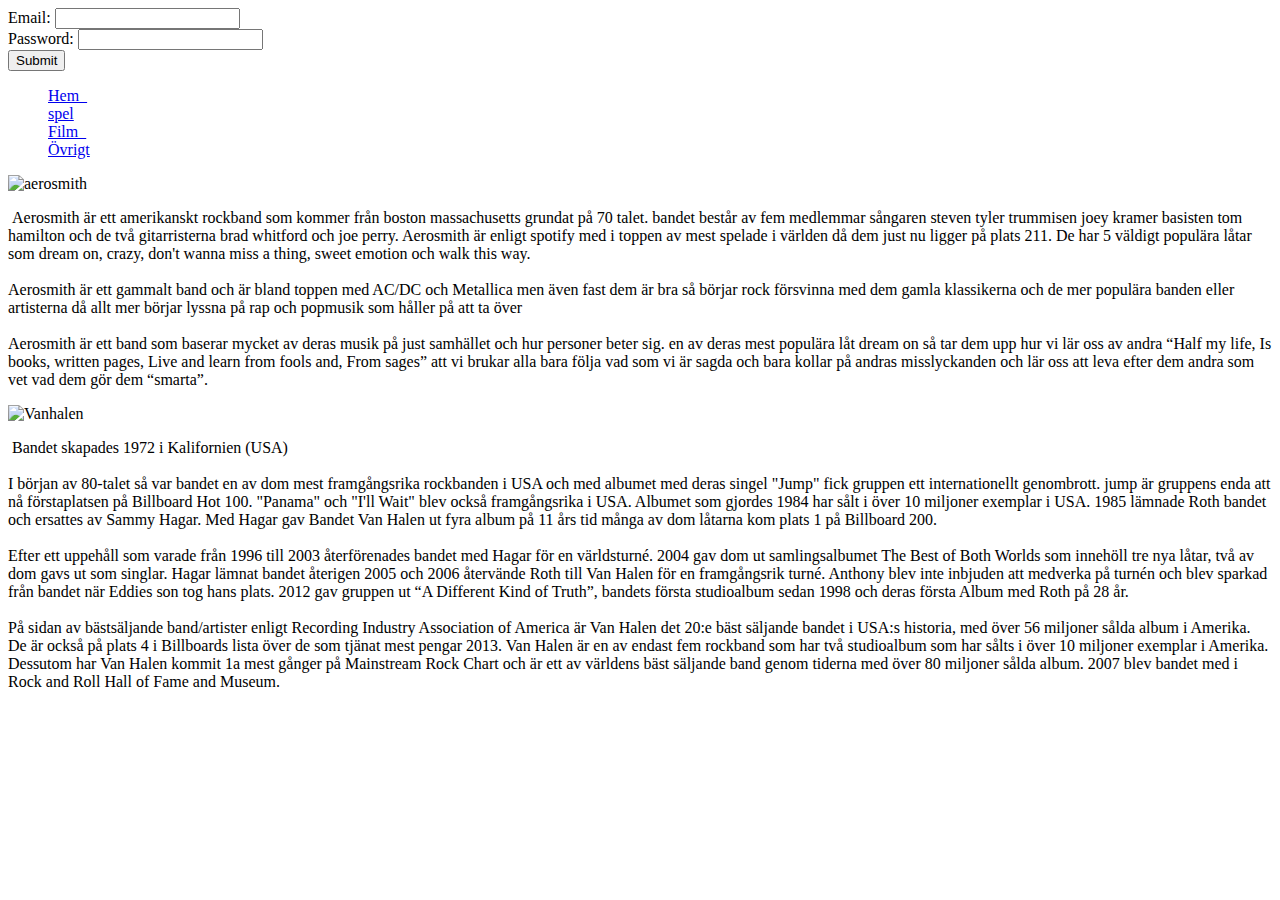
==== musik.html @ 3a6ad3c8 "Update musik.html" ====
<!DOCTYPE html>
<html lang="sv">
  <head>
    <meta charset="utf-8"/>
    <title>spel - Hemsida</title>
    <link rel="stylesheet" href="musik.css"/>
    <meta http-equiv="X-UA-Compatible" content="IE=edge">
  </head>

    <body class="startpage">
      <form action="/action_page.php">
        <div class="passwerd">
          Email: <input type="text" name="email"><br>
          Password: <input type="password" name="pwd" maxlength="8"><br>
          <input type="submit">
        </div>
      </form>
      <header>

    <nav class="navbar">
  <ul class="navbar-nav" style="list-style-type:none">

    <li class="nav-item">
      <a class="nav-link" href="Index.html">Hem &nbsp;</a>
    </li>

    <li class="nav-item">
      <a class="nav-link" href="spel.html">spel</a>
    </li>

    <li class="nav-item">
      <a class="nav-link" href="film.html">Film &nbsp;</a>
    </li>

    <li class="nav-item">
      <a class="nav-link" href="3col.html">Övrigt</a>
    </li>
  </ul>

</nav>
      </header>


      <div class="temp">
        <div class="hwrap">
          <img class="Band" alt="aerosmith" src="https://data.whicdn.com/images/189453032/large.jpg">
          <p>&nbsp;Aerosmith är ett amerikanskt rockband som kommer från boston massachusetts grundat på 70 talet. bandet består av fem medlemmar sångaren steven tyler trummisen joey kramer basisten tom hamilton och de två gitarristerna brad whitford och joe perry.
Aerosmith är enligt spotify med i toppen av mest spelade i världen då dem just nu ligger på plats 211. De har 5 väldigt populära låtar som dream on, crazy, don't wanna miss a thing, sweet emotion och walk this way.<br><br>

Aerosmith är ett gammalt band och är bland toppen med AC/DC och Metallica men även fast dem är bra så börjar rock försvinna med dem gamla klassikerna och de mer populära banden eller artisterna då allt mer börjar lyssna på rap och popmusik som håller på att ta över<br><br>

Aerosmith är ett band som baserar mycket av deras musik på just samhället och hur personer beter sig. en av deras mest populära låt dream on så tar dem upp hur vi lär oss av andra “Half my life, Is books, written pages, Live and learn from fools and, From sages” att vi brukar alla bara följa vad som vi är sagda och bara kollar på andras misslyckanden och lär oss att leva efter dem andra som vet vad dem gör dem “smarta”.


          </p>
        </div>
      </div>
      <div class="Fallout1">

      </div>
      <div class="temp">
        <div class="hwrap">
          <img class="Band" alt="Vanhalen" src="https://i.ebayimg.com/images/g/fPgAAOSw3gJZJyTX/s-l300.png">
          <p>&nbsp;Bandet skapades 1972 i Kalifornien (USA)<br><br>
I början av 80-talet så var bandet en av dom mest framgångsrika rockbanden i USA och med albumet med deras singel "Jump" fick gruppen ett internationellt genombrott. jump är gruppens enda att nå förstaplatsen på Billboard Hot 100. "Panama" och "I'll Wait" blev också framgångsrika i USA. Albumet som gjordes 1984 har sålt i över 10 miljoner exemplar i USA. 1985 lämnade Roth bandet och ersattes av Sammy Hagar. Med Hagar gav Bandet Van Halen ut fyra album på 11 års tid många av dom låtarna kom plats 1 på Billboard 200.<br><br>
Efter ett uppehåll som varade från 1996 till 2003 återförenades bandet med Hagar för en världsturné. 2004 gav dom ut samlingsalbumet The Best of Both Worlds som innehöll tre nya låtar, två av dom gavs ut som singlar. Hagar lämnat bandet återigen 2005 och 2006 återvände Roth till Van Halen för en framgångsrik turné. Anthony blev inte inbjuden att medverka på turnén och blev sparkad från bandet när Eddies son tog hans plats. 2012 gav gruppen ut “A Different Kind of Truth”, bandets första studioalbum sedan 1998 och deras första Album med Roth på 28 år.<br><br>
På sidan av bästsäljande band/artister enligt Recording Industry Association of America är Van Halen det 20:e bäst säljande bandet i USA:s historia, med över 56 miljoner sålda album i Amerika.<br>
De är också på plats 4 i Billboards lista över de som tjänat mest pengar 2013. Van Halen är en av endast fem rockband som har två studioalbum som har sålts i över 10 miljoner exemplar i Amerika. <br>
Dessutom har Van Halen kommit 1a mest gånger på Mainstream Rock Chart och är ett av världens bäst säljande band genom tiderna med över 80 miljoner sålda album. 2007 blev bandet med i Rock and Roll Hall of Fame and Museum.<br>

          </p>
        </div>
      </div>
    </body>
</html>
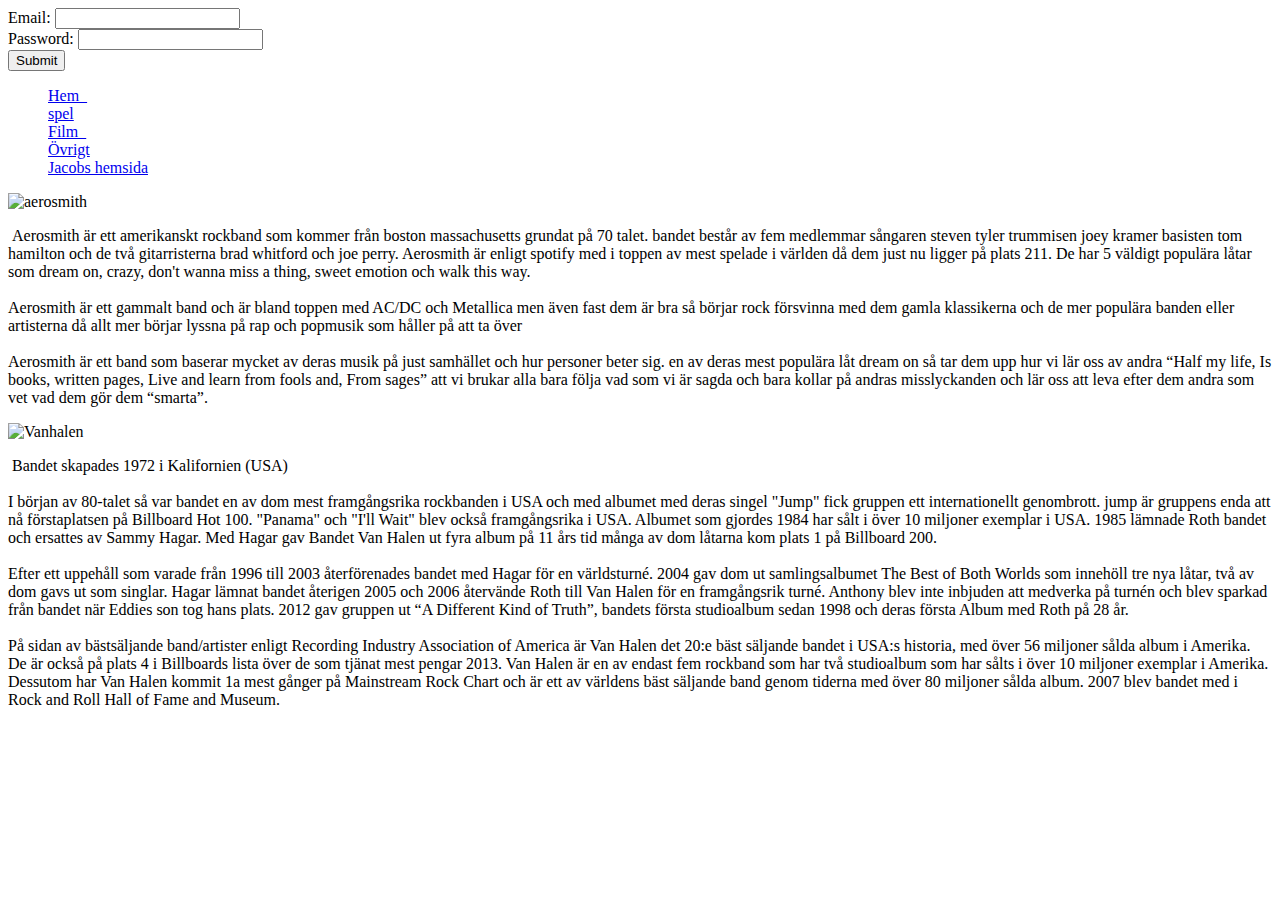
==== commit 5b208c5d: "Update musik.html" ====
--- a/musik.html
+++ b/musik.html
@@ -2,7 +2,7 @@
 <html lang="sv">
   <head>
     <meta charset="utf-8"/>
-    <title>spel - Hemsida</title>
+    <title>Musik - Hemsida</title>
     <link rel="stylesheet" href="musik.css"/>
     <meta http-equiv="X-UA-Compatible" content="IE=edge">
   </head>
@@ -21,7 +21,7 @@
   <ul class="navbar-nav" style="list-style-type:none">
 
     <li class="nav-item">
-      <a class="nav-link" href="Index.html">Hem &nbsp;</a>
+      <a class="nav-link" href="index.html">Hem &nbsp;</a>
     </li>
 
     <li class="nav-item">
@@ -34,6 +34,10 @@
 
     <li class="nav-item">
       <a class="nav-link" href="3col.html">Övrigt</a>
+    </li>
+    
+    <li class="nav-item">
+      <a class="nav-link" href="*/">Jacobs hemsida</a>
     </li>
   </ul>
 
